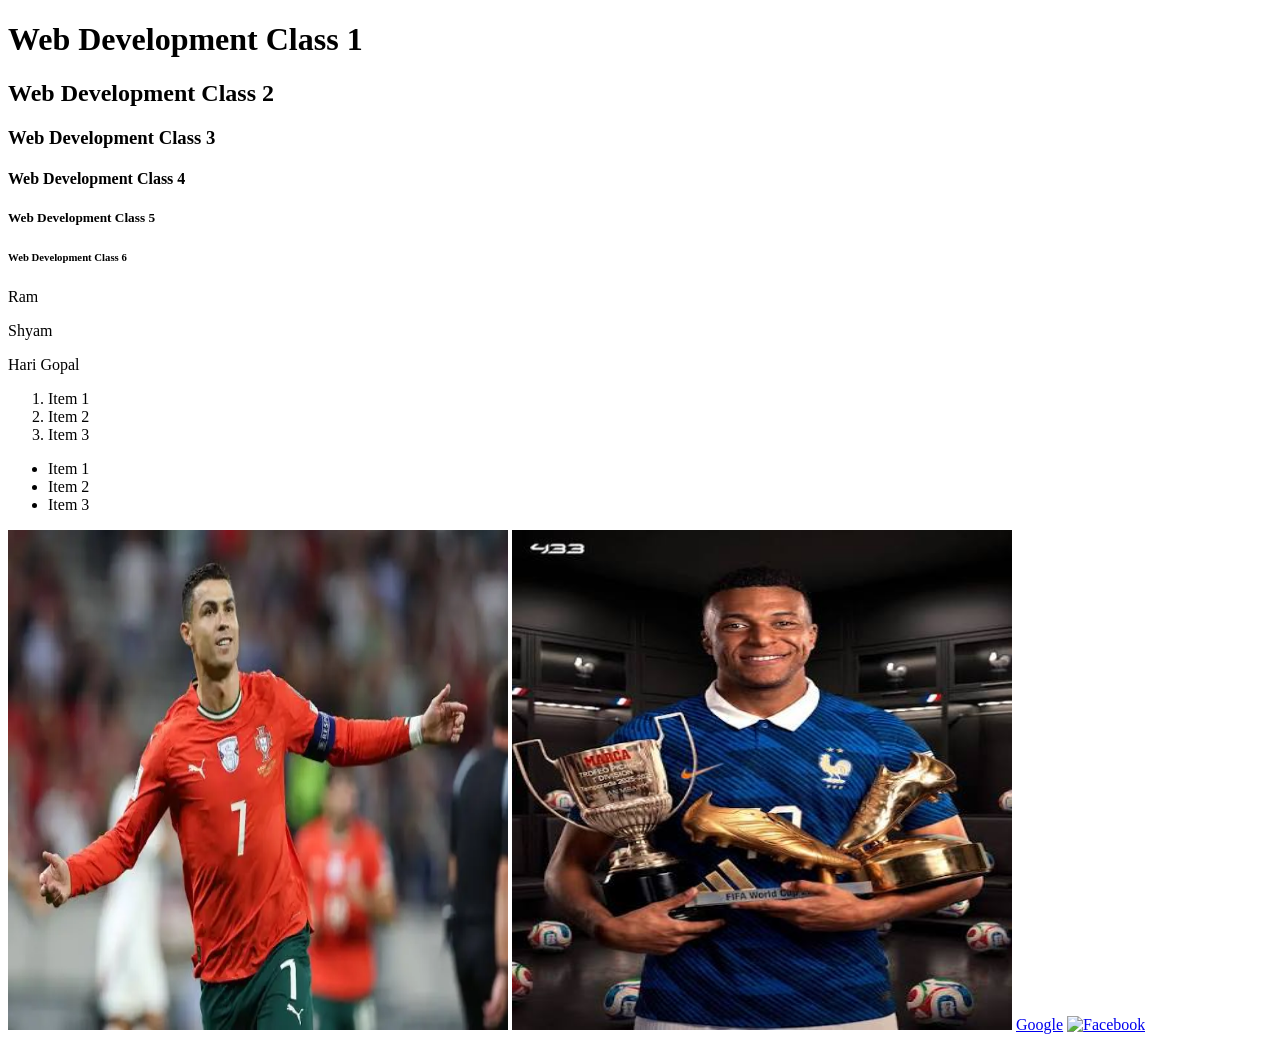
==== index.Html @ bc999197 "index" ====
<!DOCTYPE html>
<html lang="en">
<head>
    <meta charset="UTF-8">
    <meta name="viewport" content="width=device-width, initial-scale=1.0">
    <title>Web Development Class</title>
    <h1> Web Development Class 1</h1> 
    <h2> Web Development Class 2</h2>
    <h3> Web Development Class 3</h3>
    <h4> Web Development Class 4</h4>
    <h5> Web Development Class 5</h5>
    <h6> Web Development Class 6</h6> 
</head>
<body> 
    <p> Ram</p> 
    <p> Shyam</p> 
    <span> Hari</span>
    <span> Gopal</span>
    <ol>
        <li>Item 1</li>
        <li>Item 2</li>
        <li>Item 3</li>
    </ol> 
    <ul>
        <li>Item 1</li>
        <li>Item 2</li>
        <li>Item 3</li>
    </ul>
    <img src="./images/ronaldo.webp" alt="Ronaldo" width="500" height="500"> 
    <img src="./images/mbappe.webp" alt="Mbappe" width="500" height="500"> 
    <a href="https://www.google.com" target="_blank">Google</a> 
    <a href="https://www.Facebook.com" target="_blank"> <img src="./images/facebook.webp" alt="Facebook" width="500" height="500">  </a>
</body>
</html>
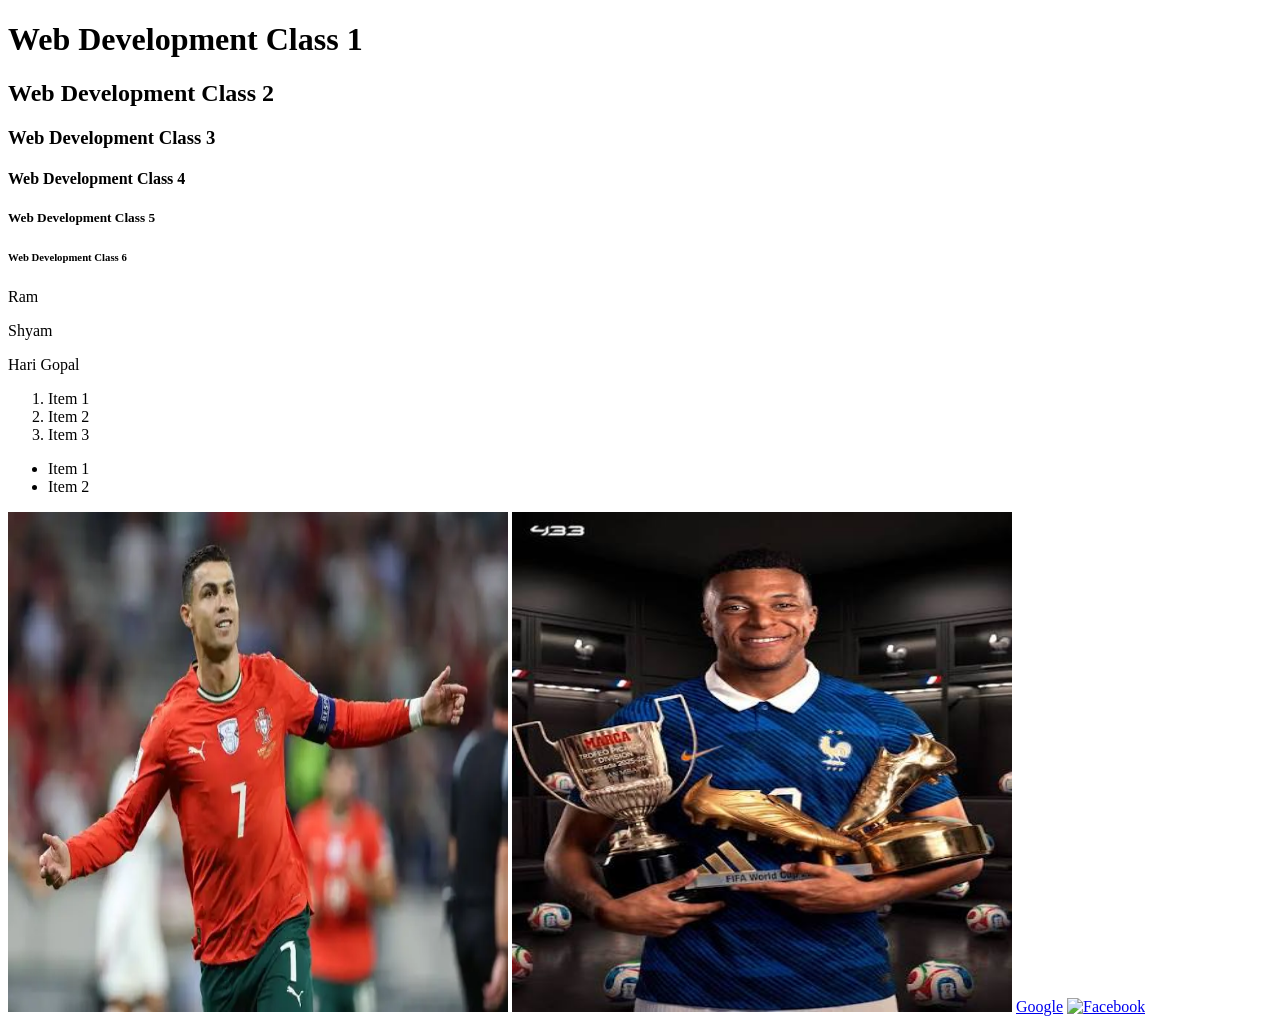
==== commit 70a52456: "updated" ====
--- a/index.Html
+++ b/index.Html
@@ -24,7 +24,6 @@
     <ul>
         <li>Item 1</li>
         <li>Item 2</li>
-        <li>Item 3</li>
     </ul>
     <img src="./images/ronaldo.webp" alt="Ronaldo" width="500" height="500"> 
     <img src="./images/mbappe.webp" alt="Mbappe" width="500" height="500"> 
